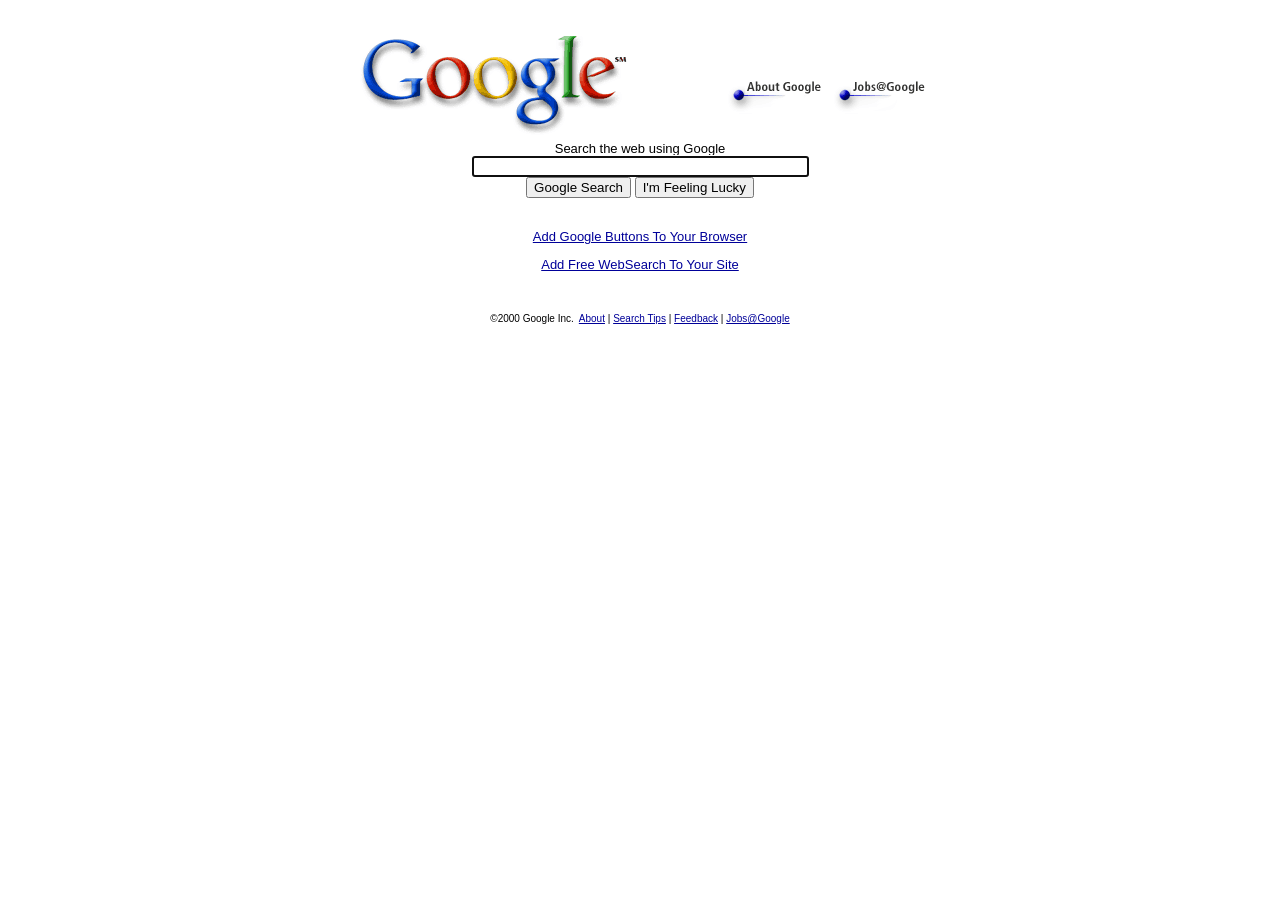
==== index.html @ 18863619 "added basic search function" ====
<!DOCTYPE html>
<html>
    <head>
        <title>Google</title>
        <meta charset="UTF-8" />
        <meta name="viewport" content="width=device-width, initial-scale=1.0" />
        <link rel="stylesheet" type="text/css" href="style.css" />
    </head>
    <body>
        <div class="center">
            <img src="images/logo.gif" usemap="#map1" alt="Google">
                <map name="map1"> <area shape="RECT" coords="493,58,595,103" href="jobs.html" alt="We're Hiring!"/>
                    <area shape="rect" coords="381,57,488,104" href="about.html" alt="About Google" title="About Google"/>
                </map>
        </div>
        
        <table><tbody><tr><td>
                        <div class="center">
                            <form id="searchForm" action="http://www.google.com/search" method="get" name="f">
                                Search the web using Google<br>
                                    <input type="text" value="" name="q" size="40"><br>
                                            <input type="submit" value="Google Search">
                                                <input name="sa" type="submit" value="I'm Feeling Lucky"><br><br>
                            </form>
                        </div>
        </td></tr></tbody></table>
        
        <script>
<!--
document.f.q.focus();
// -->
</script>
        
        <p>
                <a href="buttons.html">Add Google Buttons To Your Browser</a>
        </p>
        <p>
                <a href="https://web.archive.org/web/20000301105534/http://services.google.com/cobrand/free_trial">Add Free WebSearch To Your Site</a>
        </p>
        <br>
            <p>
                
            </p>
            <p class="copyright">©2000 Google Inc.&nbsp;
                    <a href="about.html">About</a> | <a href="help.html">Search
                        Tips</a> | <a href="contact.html">Feedback</a> | <a href="jobs.html">Jobs@Google</a>
            </p>
            
            <!--Adds &udm=14 to the end of the query, removing the AI overview from the search results-->
    <script>
        document.getElementById('searchForm').addEventListener('submit', function(event) {
            if (!this.querySelector('input[name="udm"]')) {
                const hiddenInput = document.createElement('input');
                hiddenInput.type = 'hidden';
                hiddenInput.name = 'udm';
                hiddenInput.value = '14';
                this.appendChild(hiddenInput);
            }
        });
    </script>
    </body>
</html>
---- style.css ----
body {
    background: #FFFFFF;
    font-family: Arial, sans-serif;
    font-size: 13px;
}

.center {
    display: flex;
    justify-content: center;
    align-items: center;
}

img.logo {
    width: 600px;
    height: 130px;
    border: 0;
}

table {
    width: 100%;
    border: 0;
}

td {
    text-align: center;
}

p {
    text-align: center;
    font-size: 13px;
}

p.copyright {
    font-size: 10px;
}

a {
    color: rgb(0, 0, 153);
}

a.visited {
    color: rgb(0, 51, 102);
}
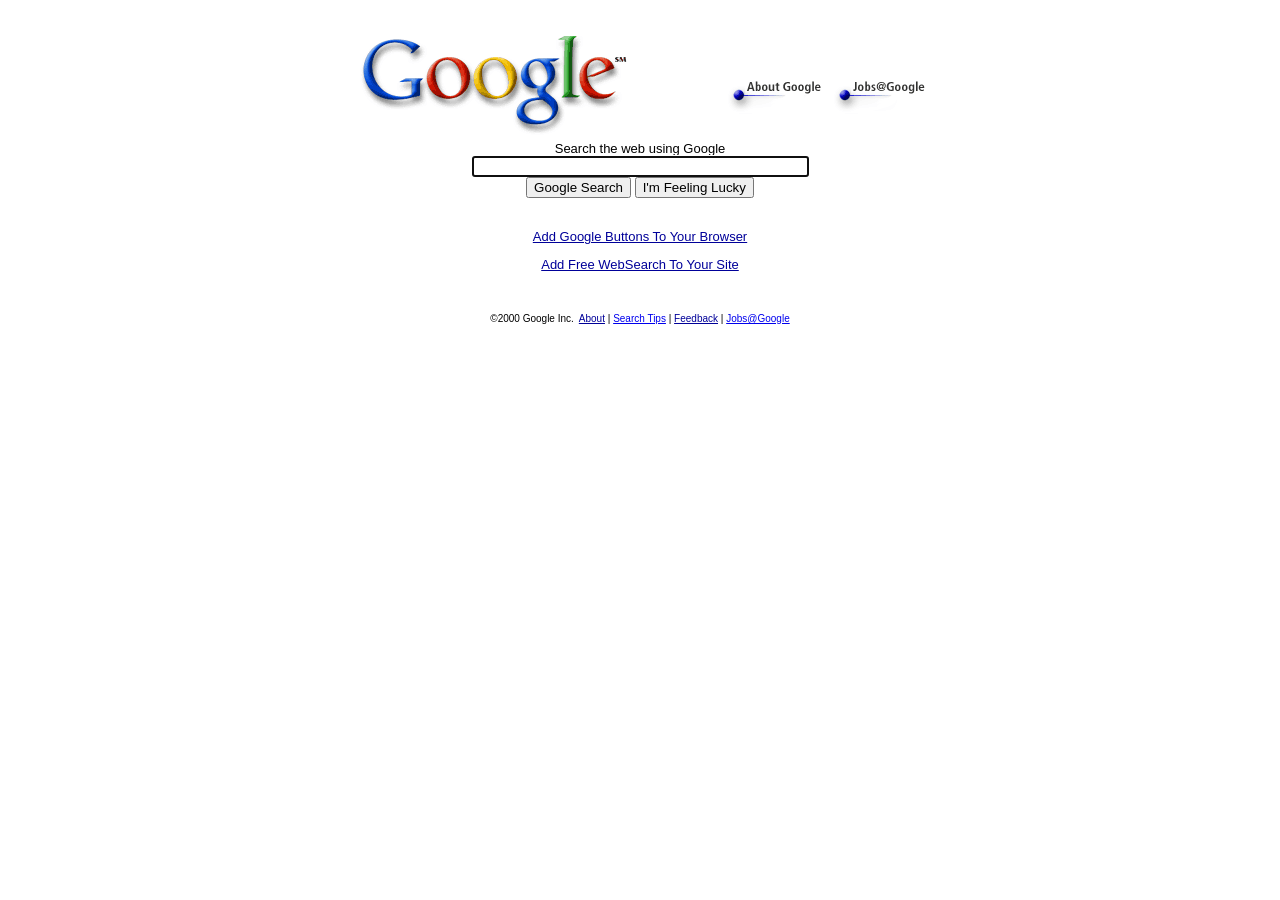
==== commit a6b79992: "added yahoo version, unfixed" ====
--- a/index.html
+++ b/index.html
@@ -7,20 +7,20 @@
         <link rel="stylesheet" type="text/css" href="style.css" />
     </head>
     <body>
-        <div class="center">
-            <img src="images/logo.gif" usemap="#map1" alt="Google">
-                <map name="map1"> <area shape="RECT" coords="493,58,595,103" href="jobs.html" alt="We're Hiring!"/>
-                    <area shape="rect" coords="381,57,488,104" href="about.html" alt="About Google" title="About Google"/>
+        <div class="centergoog">
+            <img class="logogoog" src="images/logo.gif" usemap="#map1" alt="Google">
+            <map name="map1"> <area shape="RECT" coords="493,58,595,103" href="https://web.archive.org/web/20000302061206if_/http://www.google.com/jobs.html" alt="We're Hiring!"/>
+                    <area shape="rect" coords="381,57,488,104" href="https://web.archive.org/web/20000302000321if_/http://google.com/about.html" alt="About Google" title="About Google"/>
                 </map>
         </div>
         
-        <table><tbody><tr><td>
-                        <div class="center">
-                            <form id="searchForm" action="http://www.google.com/search" method="get" name="f">
+        <table class="goog"><tbody><tr><td class="goog">
+                        <div class="centergoog">
+                            <form id="searchForm" action="https://www.google.com/search" method="get" name="f">
                                 Search the web using Google<br>
-                                    <input type="text" value="" name="q" size="40"><br>
-                                            <input type="submit" value="Google Search">
-                                                <input name="sa" type="submit" value="I'm Feeling Lucky"><br><br>
+                                <input type="text" value="" name="q" size="40" autocomplete="off"><br>
+                                <input type="submit" value="Google Search">
+                                <input name="sa" type="submit" value="I'm Feeling Lucky"><br><br>
                             </form>
                         </div>
         </td></tr></tbody></table>
@@ -31,19 +31,19 @@
 // -->
 </script>
         
-        <p>
-                <a href="buttons.html">Add Google Buttons To Your Browser</a>
+        <p class="goog">
+            <a class="goog" href="https://web.archive.org/web/20000407093650if_/http://www.google.com/buttons.html">Add Google Buttons To Your Browser</a>
         </p>
-        <p>
-                <a href="https://web.archive.org/web/20000301105534/http://services.google.com/cobrand/free_trial">Add Free WebSearch To Your Site</a>
+        <p class="goog">
+                <a class="goog" href="https://web.archive.org/web/20000301105534if_/http://services.google.com/cobrand/free_trial">Add Free WebSearch To Your Site</a>
         </p>
         <br>
-            <p>
+            <p class="goog">
                 
             </p>
-            <p class="copyright">©2000 Google Inc.&nbsp;
-                    <a href="about.html">About</a> | <a href="help.html">Search
-                        Tips</a> | <a href="contact.html">Feedback</a> | <a href="jobs.html">Jobs@Google</a>
+            <p class="copyrightgoog">©2000 Google Inc.&nbsp;
+                <a class="goog" href="https://web.archive.org/web/20000302000321if_/http://google.com/about.html">About</a> | <a href="https://web.archive.org/web/20000302134438if_/http://www.google.com/help.html">Search
+                    Tips</a> | <a class="goog" href="https://web.archive.org/web/20000229232007if_/http://www.google.com/contact.html">Feedback</a> | <a href="https://web.archive.org/web/20000302061206/http://www.google.com/jobs.html">Jobs@Google</a>
             </p>
             
             <!--Adds &udm=14 to the end of the query, removing the AI overview from the search results-->
--- a/style.css
+++ b/style.css
@@ -4,40 +4,42 @@
     font-size: 13px;
 }
 
-.center {
+.centergoog {
     display: flex;
     justify-content: center;
     align-items: center;
 }
 
-img.logo {
-    width: 600px;
-    height: 130px;
+img.logogoog {
+    max-width: 600px;
+    width: 90vw;
+    height: auto;
     border: 0;
 }
 
-table {
+table.goog {
     width: 100%;
     border: 0;
 }
 
-td {
+td.goog {
     text-align: center;
 }
 
-p {
+p.goog {
     text-align: center;
     font-size: 13px;
 }
 
-p.copyright {
+p.copyrightgoog {
+    text-align: center;
     font-size: 10px;
 }
 
-a {
+a.goog {
     color: rgb(0, 0, 153);
 }
 
-a.visited {
+a.goog.visited {
     color: rgb(0, 51, 102);
 }
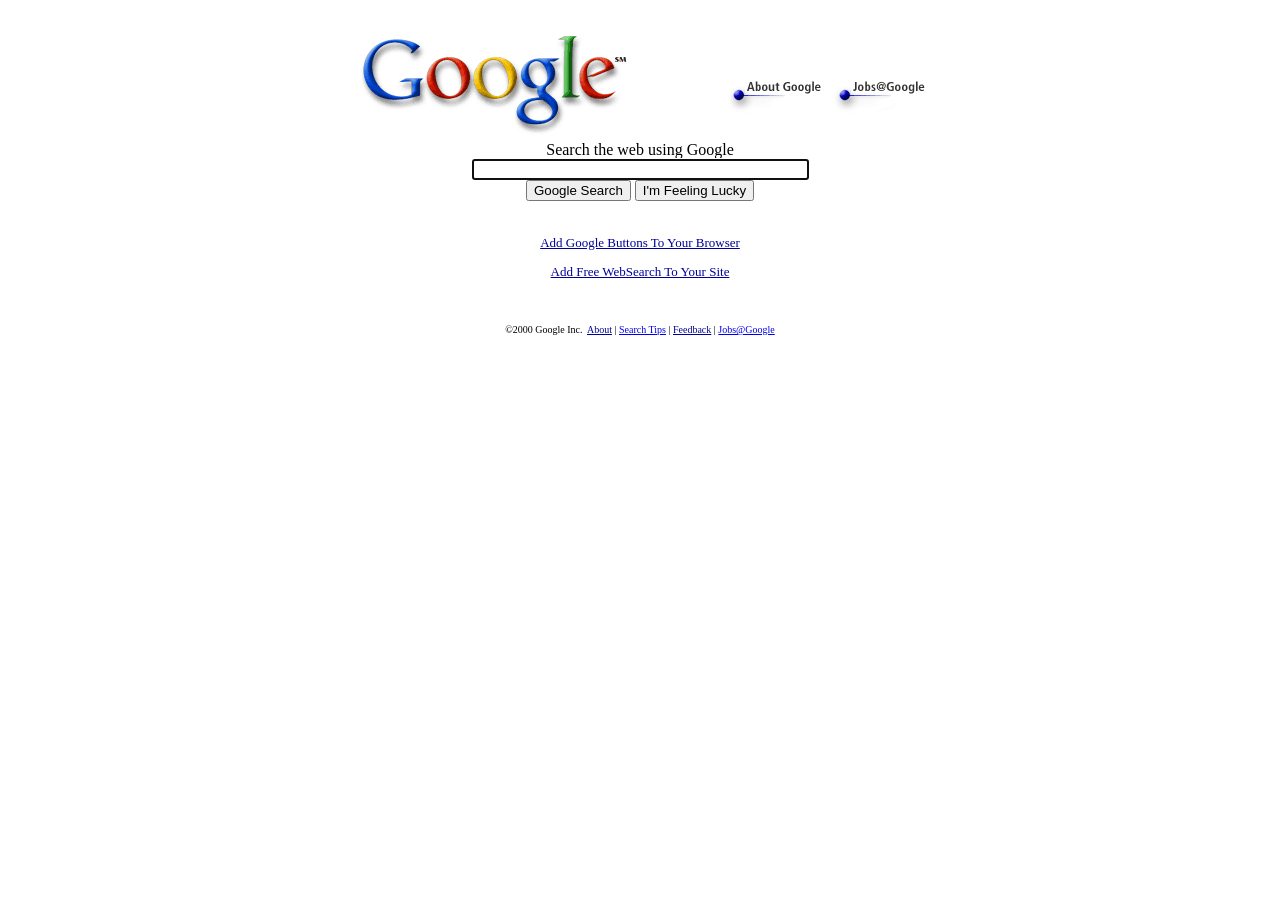
==== commit ba220c05: "added autofocus to search bars" ====
--- a/index.html
+++ b/index.html
@@ -18,7 +18,7 @@
                         <div class="centergoog">
                             <form id="searchForm" action="https://www.google.com/search" method="get" name="f">
                                 Search the web using Google<br>
-                                <input type="text" value="" name="q" size="40" autocomplete="off"><br>
+                                <input type="text" value="" name="q" size="40" autocomplete="off" autofocus><br>
                                 <input type="submit" value="Google Search">
                                 <input name="sa" type="submit" value="I'm Feeling Lucky"><br><br>
                             </form>
--- a/style.css
+++ b/style.css
@@ -1,11 +1,24 @@
-body {
+body.google {
     background: #FFFFFF;
     font-family: Arial, sans-serif;
     font-size: 13px;
 }
 
+body.yahoo {
+    background: #FFFFFF;
+    font-family: Arial, sans-serif;
+    font-size: 16px;
+}
+
 .centergoog {
     display: flex;
+    justify-content: center;
+    align-items: center;
+}
+
+.centeryahoo {
+    display: flex;
+    flex-direction: column;
     justify-content: center;
     align-items: center;
 }
@@ -17,13 +30,43 @@
     border: 0;
 }
 
+img.logoyahoo {
+    max-width: 600px;
+    height: 59px;
+    border: 0;
+}
+
+img.messageyahoo {
+    width: 230px;
+    height: 30px;
+    border: 0;
+}
+
 table.goog {
     width: 100%;
     border: 0;
 }
 
+table.yahoo {
+    border: 0;
+    border-collapse: separate;
+    border-spacing: 0;
+    padding: 4px; 
+    width: 600px;
+}
+
 td.goog {
     text-align: center;
+}
+
+td.yahoo {
+    text-align: center; 
+    width: 160px;
+}
+
+td.yahoo2 {
+    text-align: center; 
+    text-wrap: nowrap;
 }
 
 p.goog {
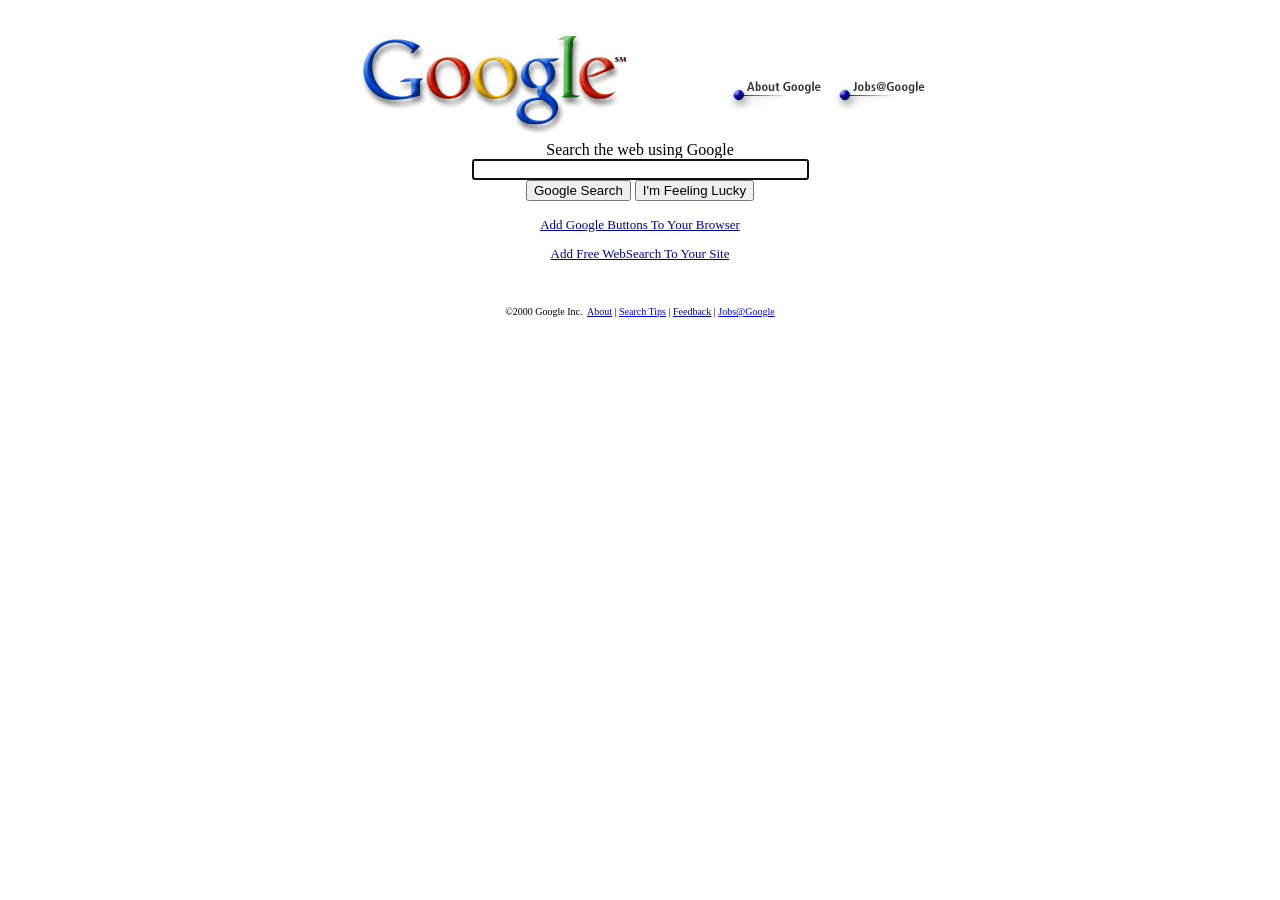
==== commit 2bc2d589: "added im feeling lucky functionality" ====
--- a/index.html
+++ b/index.html
@@ -20,7 +20,7 @@
                                 Search the web using Google<br>
                                 <input type="text" value="" name="q" size="40" autocomplete="off" autofocus><br>
                                 <input type="submit" value="Google Search">
-                                <input name="sa" type="submit" value="I'm Feeling Lucky"><br><br>
+                                <button type="submit" name="btnI" value="1">I'm Feeling Lucky</button>
                             </form>
                         </div>
         </td></tr></tbody></table>
